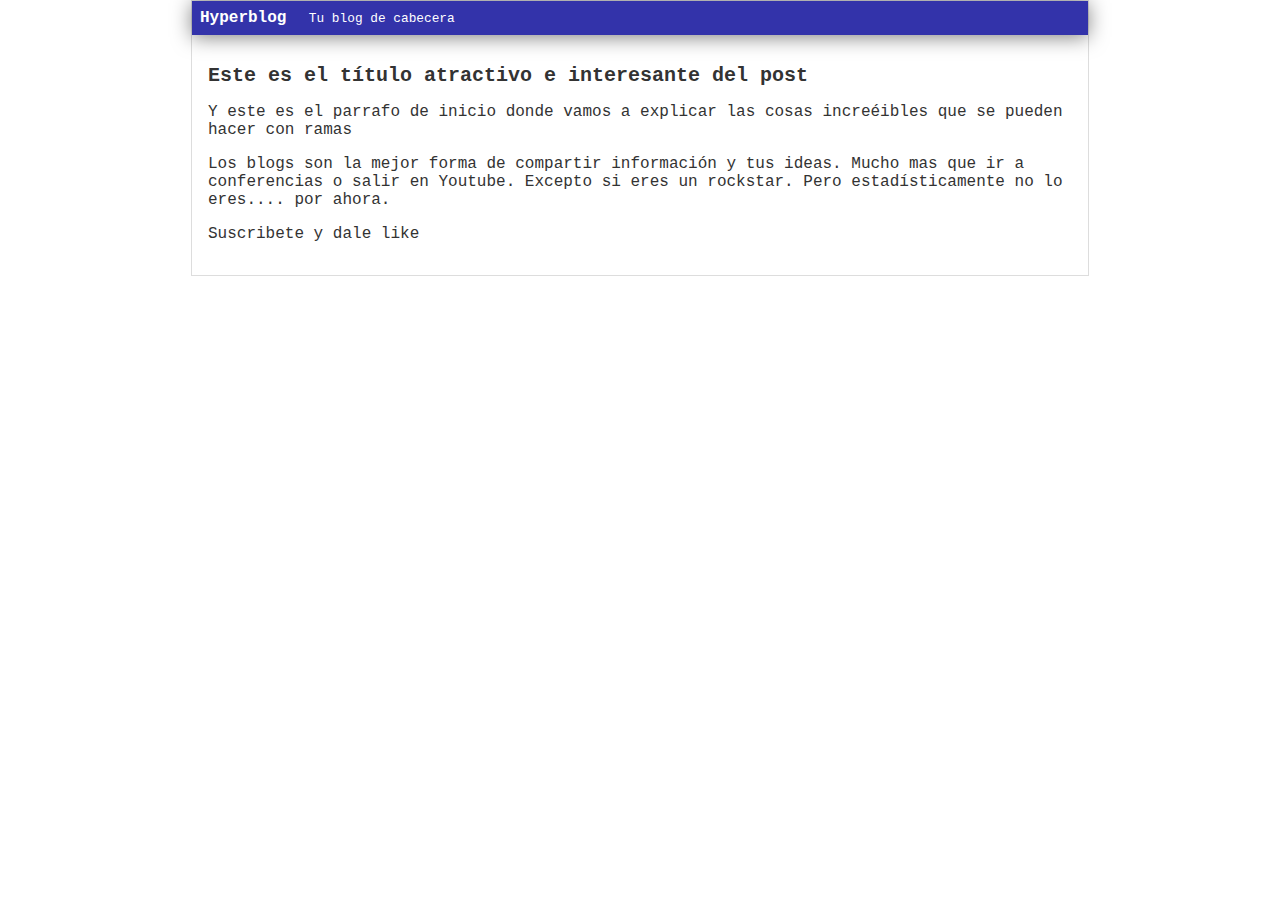
==== blogspot.html @ 8b0fbd9a "Una version del hyperblog" ====
<html>
    <head>
        <title>Bienvenido a Hyperblog 2.0</title>
        <link rel="stylesheet" href="css/estilos.css" />
    </head>
    <body>
        <div id="container">
            <div id="cabecera">
                Hyperblog
                <span id="tagline">Tu blog de cabecera</span>
            </div>
            <div id="post">
                <h1>Este es el título atractivo e interesante del post</h1>
                <p>Y este es el parrafo de inicio donde vamos a explicar las cosas increéibles que se pueden hacer con ramas</p>
                <p>Los blogs son la mejor forma de compartir información y tus ideas. Mucho mas que ir a conferencias o salir en Youtube. Excepto si eres un rockstar. Pero estadísticamente no lo eres.... por ahora.</p>
                <p>Suscribete y dale like</p>
            </div>
        </div>
    </body>
</html>
---- css/estilos.css ----
body
{
    color: #333;
    text-align: center;
    font-family: "Courier";
    font-size: 16px;
    margin: 0;
    padding: 0;
}

#cabecera
{
    background: #33A;
    box-shadow: 0px 2px 20px 0px rgba(0,0,0,0.5);
    color: white;
    font-weight: bold;
    margin: 0;
    padding: 0.5em;
}

#cabecera #tagline
{
    padding: 0 0 0 1em;
    font-weight: normal;
    font-size: 0.8em;
}

#container
{
    width: 70%;
    padding: 0;
    text-align: left;
    border: 1px solid #DDD;
    margin: 0 auto;
}

#container h1
{
    font-size: 20px;
}
#post
{
    padding: 1em;
}
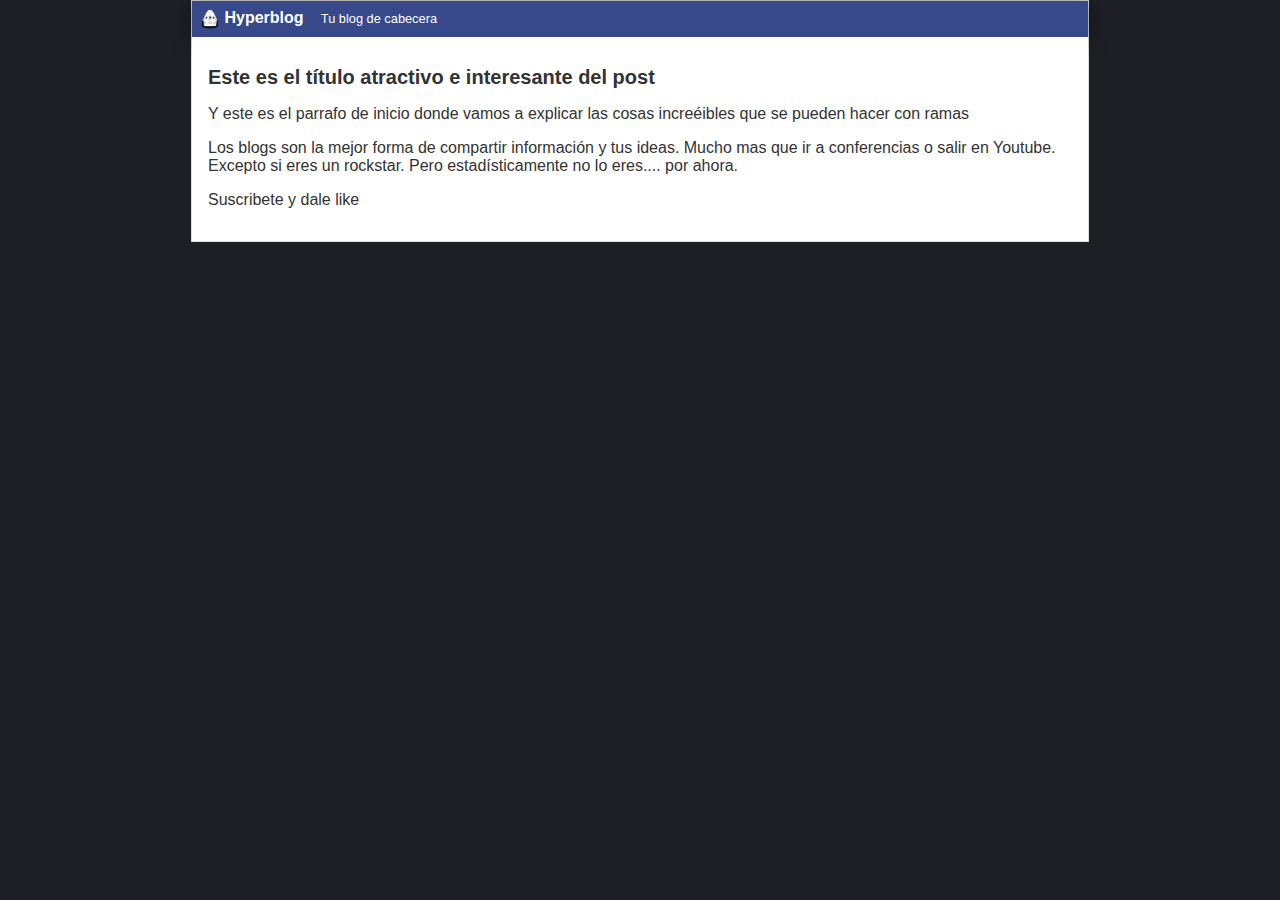
==== commit a6822075: "Color de fondo, logo nuevo y mejor color de header" ====
--- a/blogspot.html
+++ b/blogspot.html
@@ -6,6 +6,7 @@
     <body>
         <div id="container">
             <div id="cabecera">
+                <img id="logo" src="imagenes/dragon.png" />
                 Hyperblog
                 <span id="tagline">Tu blog de cabecera</span>
             </div>
--- a/css/estilos.css
+++ b/css/estilos.css
@@ -1,8 +1,9 @@
 body
 {
+    background: #1e1f24;
     color: #333;
     text-align: center;
-    font-family: "Courier";
+    font-family: Arial;
     font-size: 16px;
     margin: 0;
     padding: 0;
@@ -10,12 +11,18 @@
 
 #cabecera
 {
-    background: #33A;
+    background: #37488b;
     box-shadow: 0px 2px 20px 0px rgba(0,0,0,0.5);
     color: white;
     font-weight: bold;
     margin: 0;
     padding: 0.5em;
+}
+
+#cabecera #logo
+{
+    width: 20px;
+    vertical-align: middle;
 }
 
 #cabecera #tagline
@@ -40,5 +47,6 @@
 }
 #post
 {
+    background: white;
     padding: 1em;
 }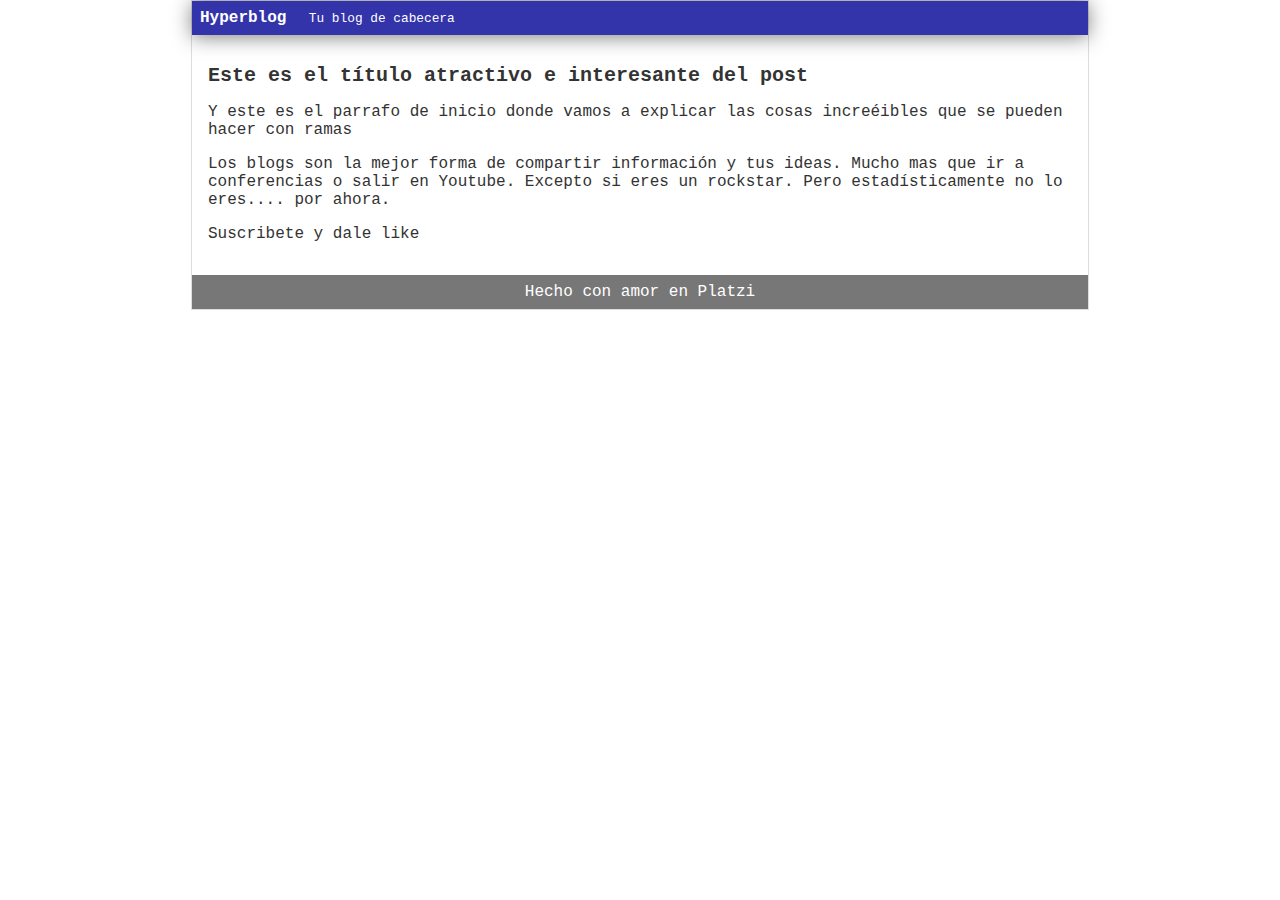
==== commit e9863cb0: "Footer terminado" ====
--- a/blogspot.html
+++ b/blogspot.html
@@ -6,7 +6,6 @@
     <body>
         <div id="container">
             <div id="cabecera">
-                <img id="logo" src="imagenes/dragon.png" />
                 Hyperblog
                 <span id="tagline">Tu blog de cabecera</span>
             </div>
@@ -16,6 +15,9 @@
                 <p>Los blogs son la mejor forma de compartir información y tus ideas. Mucho mas que ir a conferencias o salir en Youtube. Excepto si eres un rockstar. Pero estadísticamente no lo eres.... por ahora.</p>
                 <p>Suscribete y dale like</p>
             </div>
+            <div id=footer>
+                Hecho con amor en Platzi
+            </div>
         </div>
     </body>
 </html>
--- a/css/estilos.css
+++ b/css/estilos.css
@@ -1,9 +1,8 @@
 body
 {
-    background: #1e1f24;
     color: #333;
     text-align: center;
-    font-family: Arial;
+    font-family: "Courier";
     font-size: 16px;
     margin: 0;
     padding: 0;
@@ -11,18 +10,12 @@
 
 #cabecera
 {
-    background: #37488b;
+    background: #33A;
     box-shadow: 0px 2px 20px 0px rgba(0,0,0,0.5);
     color: white;
     font-weight: bold;
     margin: 0;
     padding: 0.5em;
-}
-
-#cabecera #logo
-{
-    width: 20px;
-    vertical-align: middle;
 }
 
 #cabecera #tagline
@@ -47,6 +40,12 @@
 }
 #post
 {
-    background: white;
     padding: 1em;
+}
+
+#footer{
+    background: #777;
+    color: white;
+    text-align: center;
+    padding: 0.5em;
 }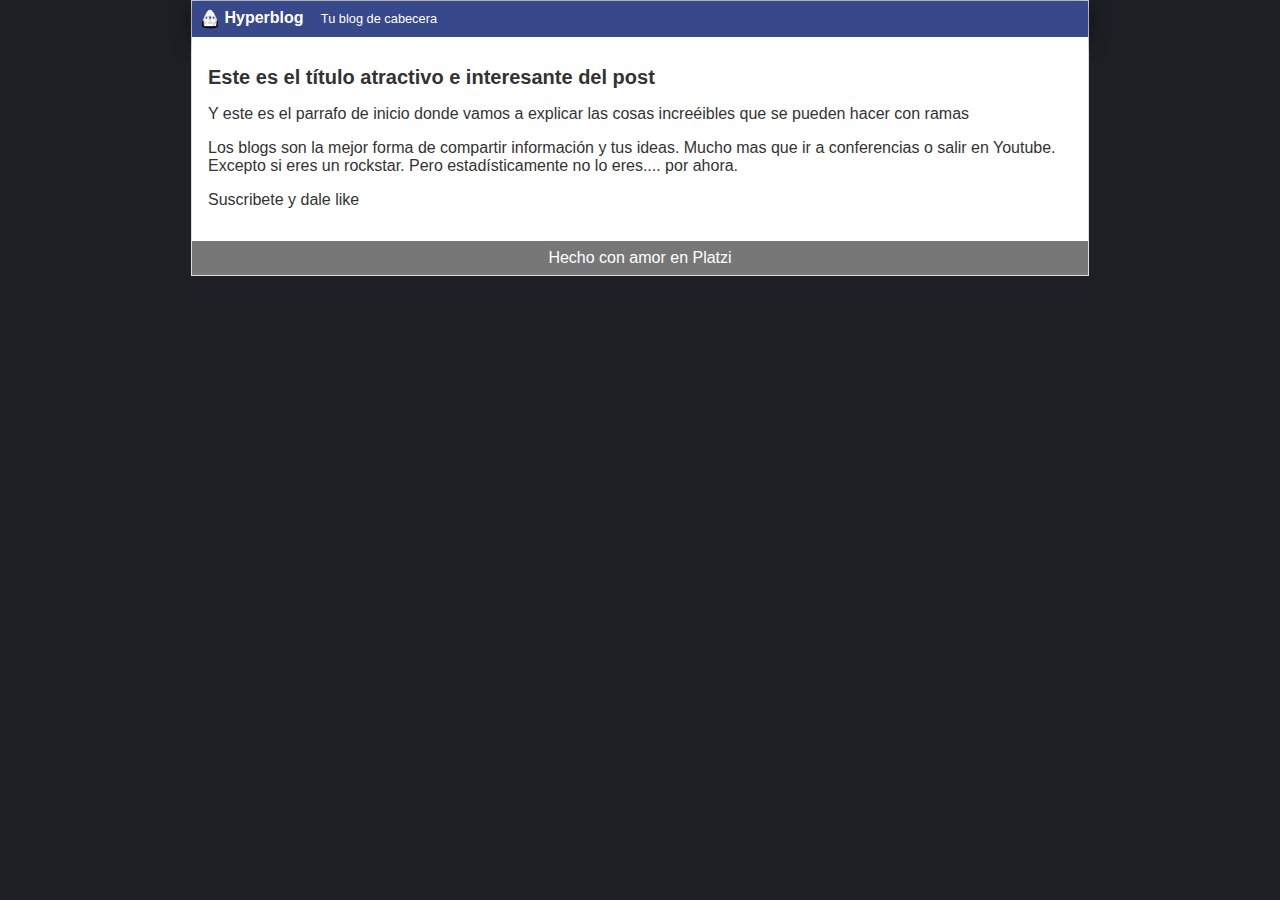
==== commit f1ab7d6e: "Merge branch FOOTER  Please enter a commit message to explain why this merge is necessary," ====
--- a/blogspot.html
+++ b/blogspot.html
@@ -6,6 +6,7 @@
     <body>
         <div id="container">
             <div id="cabecera">
+                <img id="logo" src="imagenes/dragon.png" />
                 Hyperblog
                 <span id="tagline">Tu blog de cabecera</span>
             </div>
--- a/css/estilos.css
+++ b/css/estilos.css
@@ -1,8 +1,9 @@
 body
 {
+    background: #1e1f24;
     color: #333;
     text-align: center;
-    font-family: "Courier";
+    font-family: Arial;
     font-size: 16px;
     margin: 0;
     padding: 0;
@@ -10,12 +11,18 @@
 
 #cabecera
 {
-    background: #33A;
+    background: #37488b;
     box-shadow: 0px 2px 20px 0px rgba(0,0,0,0.5);
     color: white;
     font-weight: bold;
     margin: 0;
     padding: 0.5em;
+}
+
+#cabecera #logo
+{
+    width: 20px;
+    vertical-align: middle;
 }
 
 #cabecera #tagline
@@ -40,6 +47,7 @@
 }
 #post
 {
+    background: white;
     padding: 1em;
 }
 
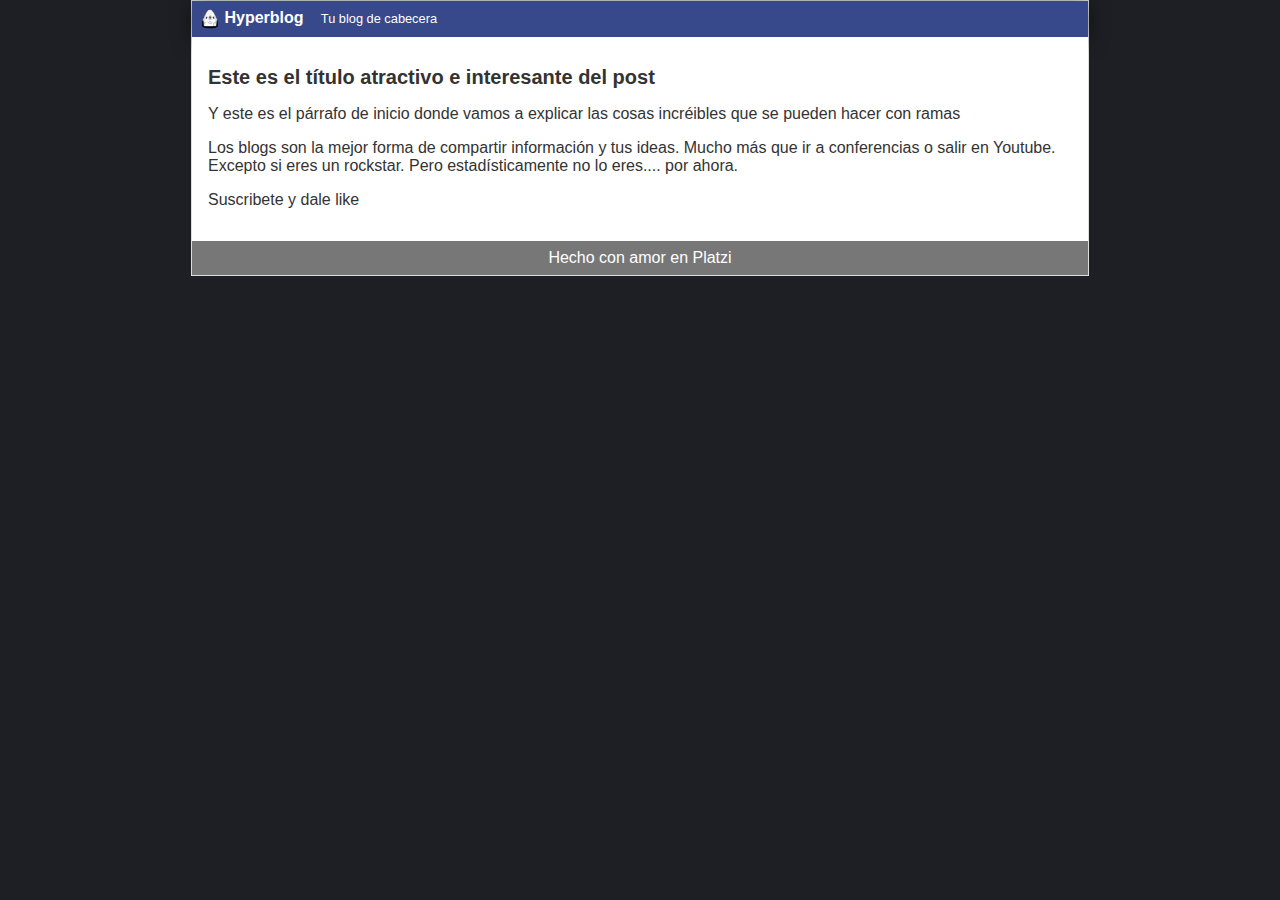
==== commit 507e6652: "Tildes y typos arreglados en el post" ====
--- a/blogspot.html
+++ b/blogspot.html
@@ -12,8 +12,8 @@
             </div>
             <div id="post">
                 <h1>Este es el título atractivo e interesante del post</h1>
-                <p>Y este es el parrafo de inicio donde vamos a explicar las cosas increéibles que se pueden hacer con ramas</p>
-                <p>Los blogs son la mejor forma de compartir información y tus ideas. Mucho mas que ir a conferencias o salir en Youtube. Excepto si eres un rockstar. Pero estadísticamente no lo eres.... por ahora.</p>
+                <p>Y este es el párrafo de inicio donde vamos a explicar las cosas incréibles que se pueden hacer con ramas</p>
+                <p>Los blogs son la mejor forma de compartir información y tus ideas. Mucho más que ir a conferencias o salir en Youtube. Excepto si eres un rockstar. Pero estadísticamente no lo eres.... por ahora.</p>
                 <p>Suscribete y dale like</p>
             </div>
             <div id=footer>
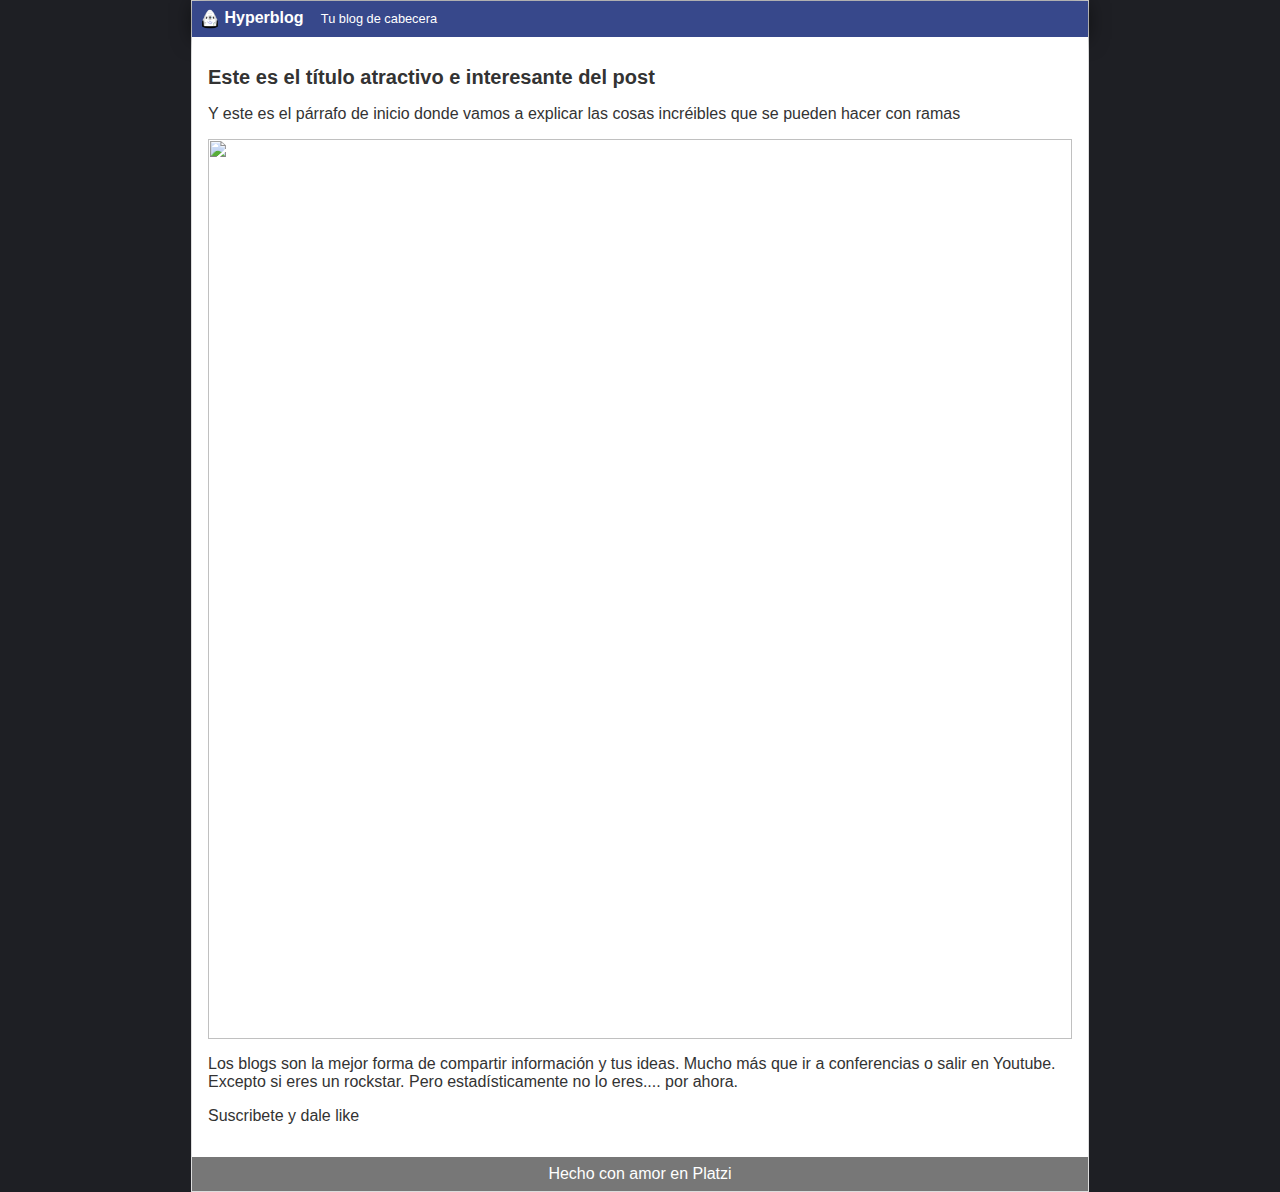
==== commit 7e6a1b24: "Se agrego una imagen" ====
--- a/blogspot.html
+++ b/blogspot.html
@@ -13,6 +13,7 @@
             <div id="post">
                 <h1>Este es el título atractivo e interesante del post</h1>
                 <p>Y este es el párrafo de inicio donde vamos a explicar las cosas incréibles que se pueden hacer con ramas</p>
+                <img src="imagenes/equipo.jpg" alt="" width="100%">
                 <p>Los blogs son la mejor forma de compartir información y tus ideas. Mucho más que ir a conferencias o salir en Youtube. Excepto si eres un rockstar. Pero estadísticamente no lo eres.... por ahora.</p>
                 <p>Suscribete y dale like</p>
             </div>
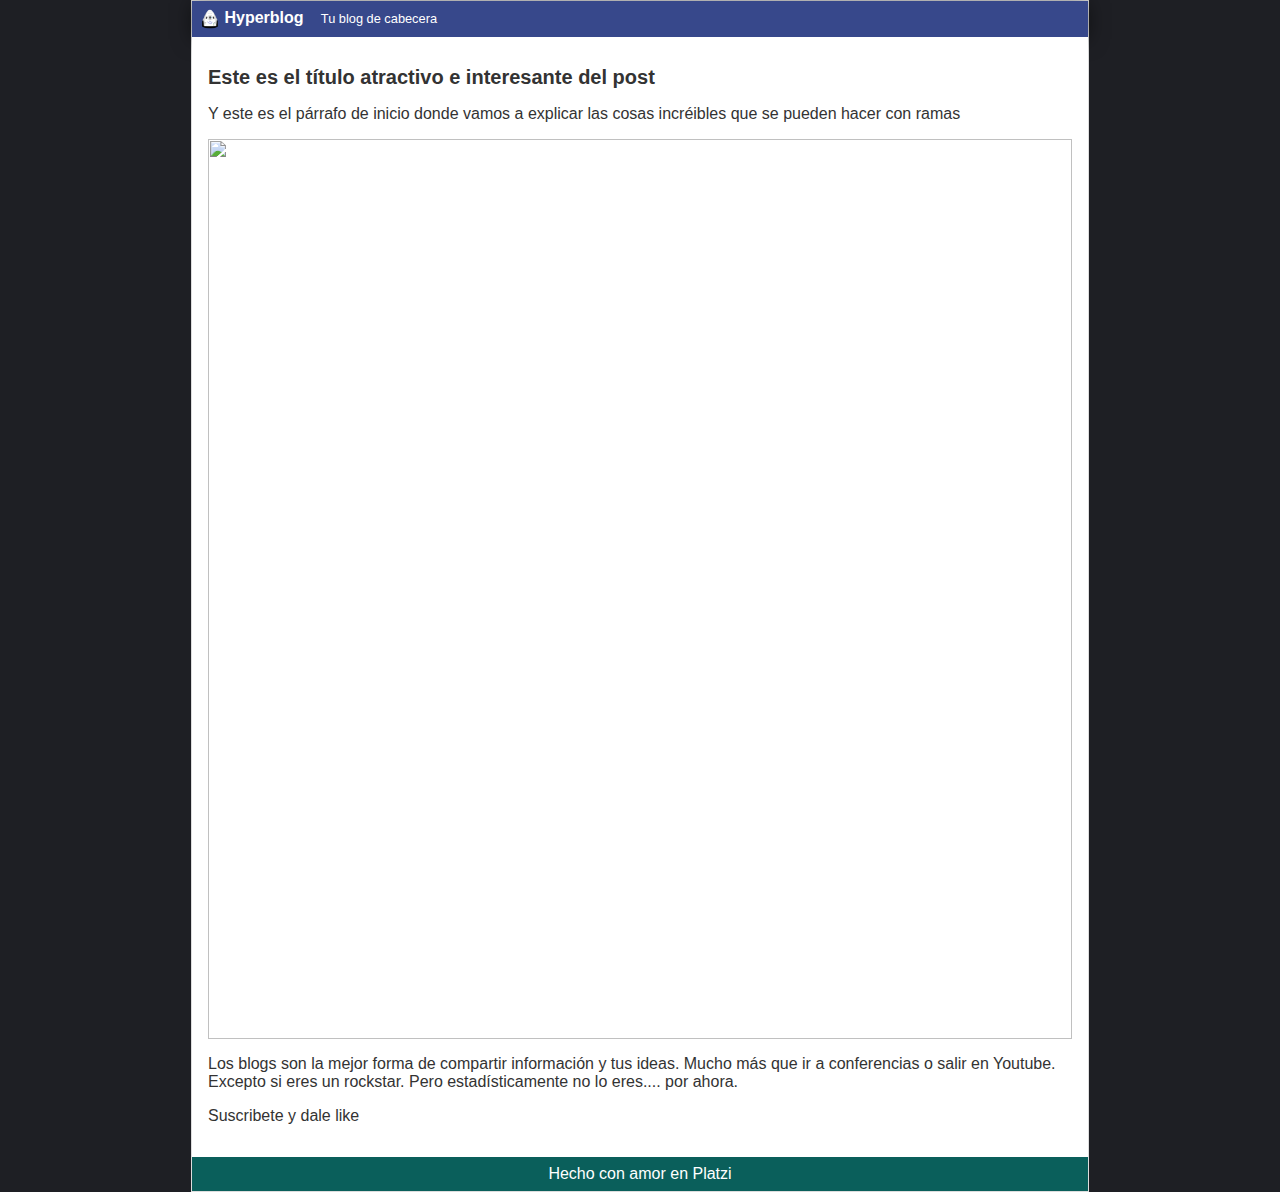
==== commit 39a262ec: "Cambio de titulo" ====
--- a/blogspot.html
+++ b/blogspot.html
@@ -1,6 +1,6 @@
 <html>
     <head>
-        <title>Bienvenido a Hyperblog 2.0</title>
+        <title>Bienvenido a Hyperblog 3.0</title>
         <link rel="stylesheet" href="css/estilos.css" />
     </head>
     <body>
--- a/css/estilos.css
+++ b/css/estilos.css
@@ -52,7 +52,7 @@
 }
 
 #footer{
-    background: #777;
+    background: rgb(10, 95, 91);
     color: white;
     text-align: center;
     padding: 0.5em;
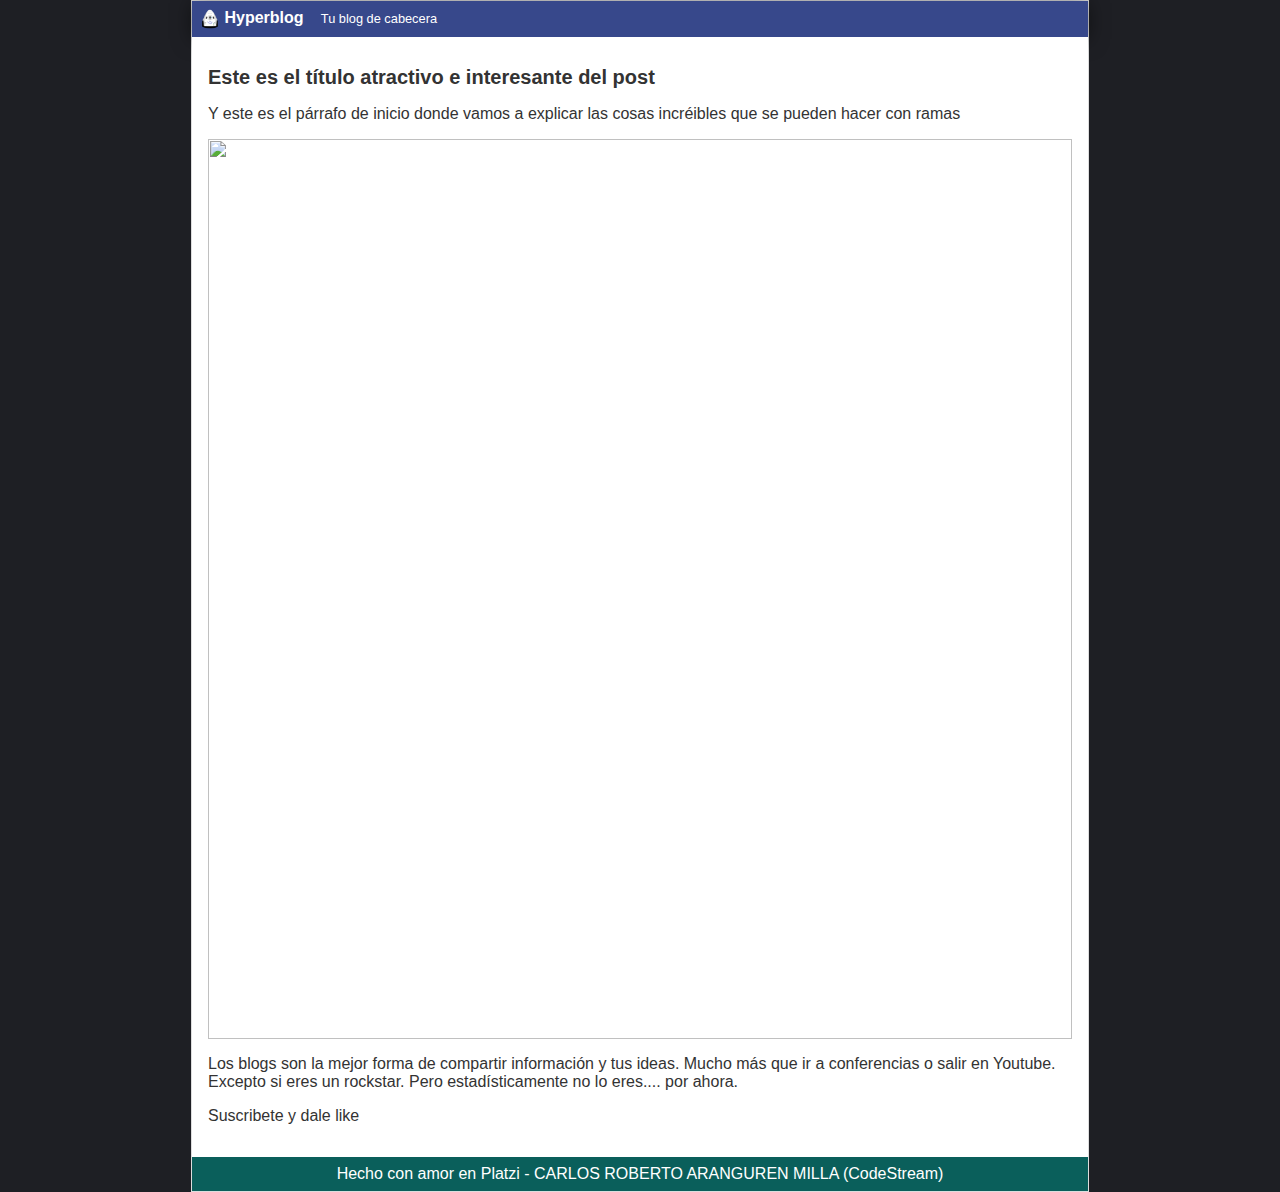
==== commit 0a25b7e8: "Se coloco nombre en footer" ====
--- a/blogspot.html
+++ b/blogspot.html
@@ -18,7 +18,7 @@
                 <p>Suscribete y dale like</p>
             </div>
             <div id=footer>
-                Hecho con amor en Platzi
+                Hecho con amor en Platzi - CARLOS ROBERTO ARANGUREN MILLA (CodeStream)
             </div>
         </div>
     </body>
